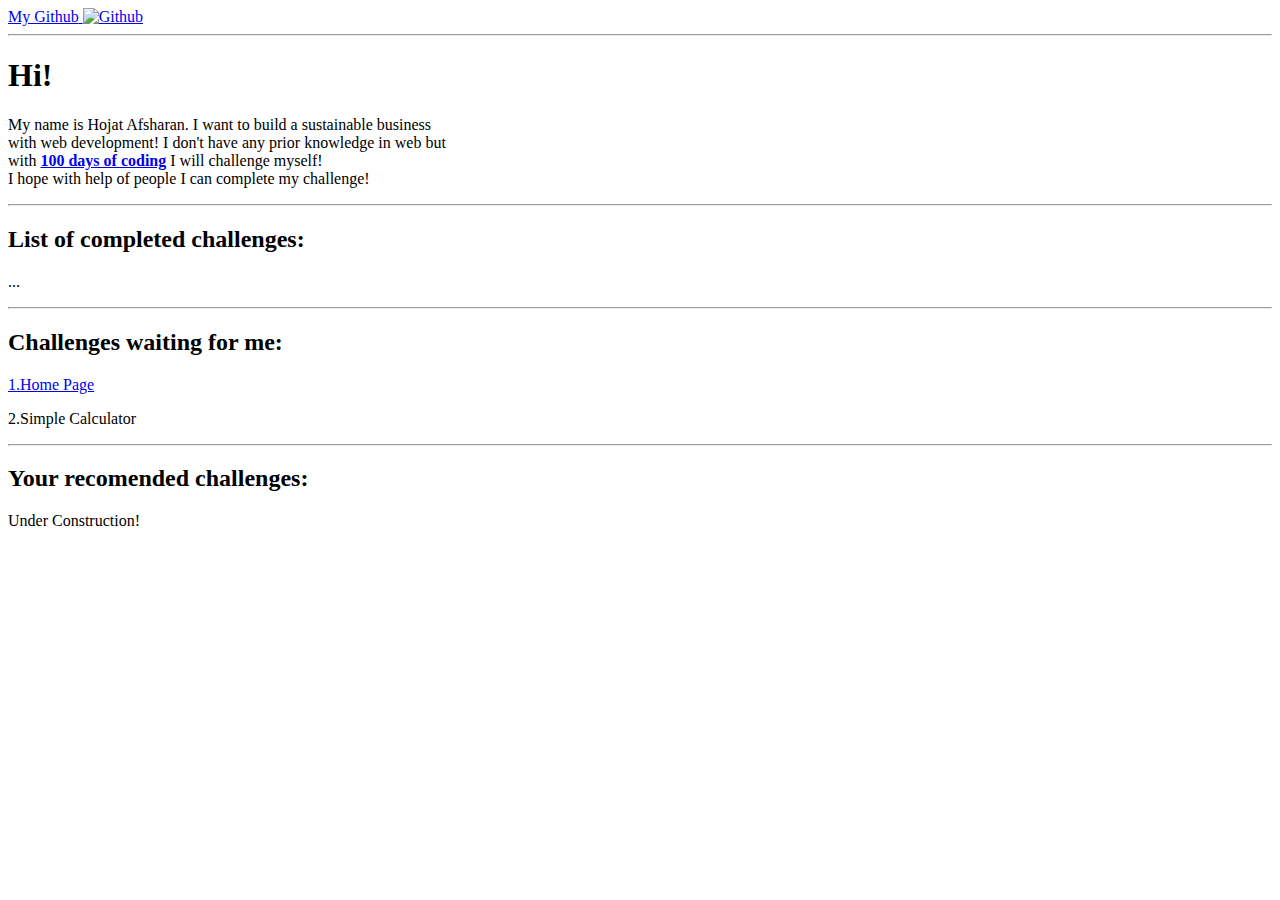
==== index.html @ 22c4f19b "1.Home Page link corrected" ====
<!DOCTYPE html>
<html lang="en">
<head>
  <meta charset="utf-8">
  <meta http-equiv="cache-control" content="no-cache" />
  <title>Hojat Afsharan | Journey to my business</title>
  <link rel="stylesheet" href="css/index.css">

</head>
<body>
  <div id="github-logo">
    <a  href="https://github.com/somic723/JS-Tutorial" class="tooltip"  target="_blank" >
      <span class="tooltiptext">My Github</span>
      <img  src="resources/Octocat.png" width="40px" height="33px" alt="Github">
    </a>
  </div>
  <div class="clear-float"></div>
  <hr>
  <div>
    <h1 class="blueviolet">Hi!</h1>
    <p>My name is Hojat Afsharan. I want to build a sustainable business<br>
      with web development! I don't have any prior knowledge in web but <br>
      with <a href="https://github.com/somic723/JS-Tutorial" target="_blank"> <b class="blueviolet">100 days of coding</b></a> I will challenge myself!<br>
      I hope with help of people I can complete my challenge!
    </p>
  </div>
  <hr>
  <div>
    <h2 class="blueviolet">List of completed challenges:</h2>
    <p>...</p>
  </div>
  <hr>
  <div>
    <h2 class="crismon">Challenges waiting for me:</h2>
    <p><a href="https://somic723.github.io"> 1.Home Page</a></p>
    <p>2.Simple Calculator</p>
  </div>
  <hr>
  <div>
      <h2 class="fadedyellow">Your recomended challenges:</h2>
      <p>Under Construction!</p>
    </div>
</body>
</html>
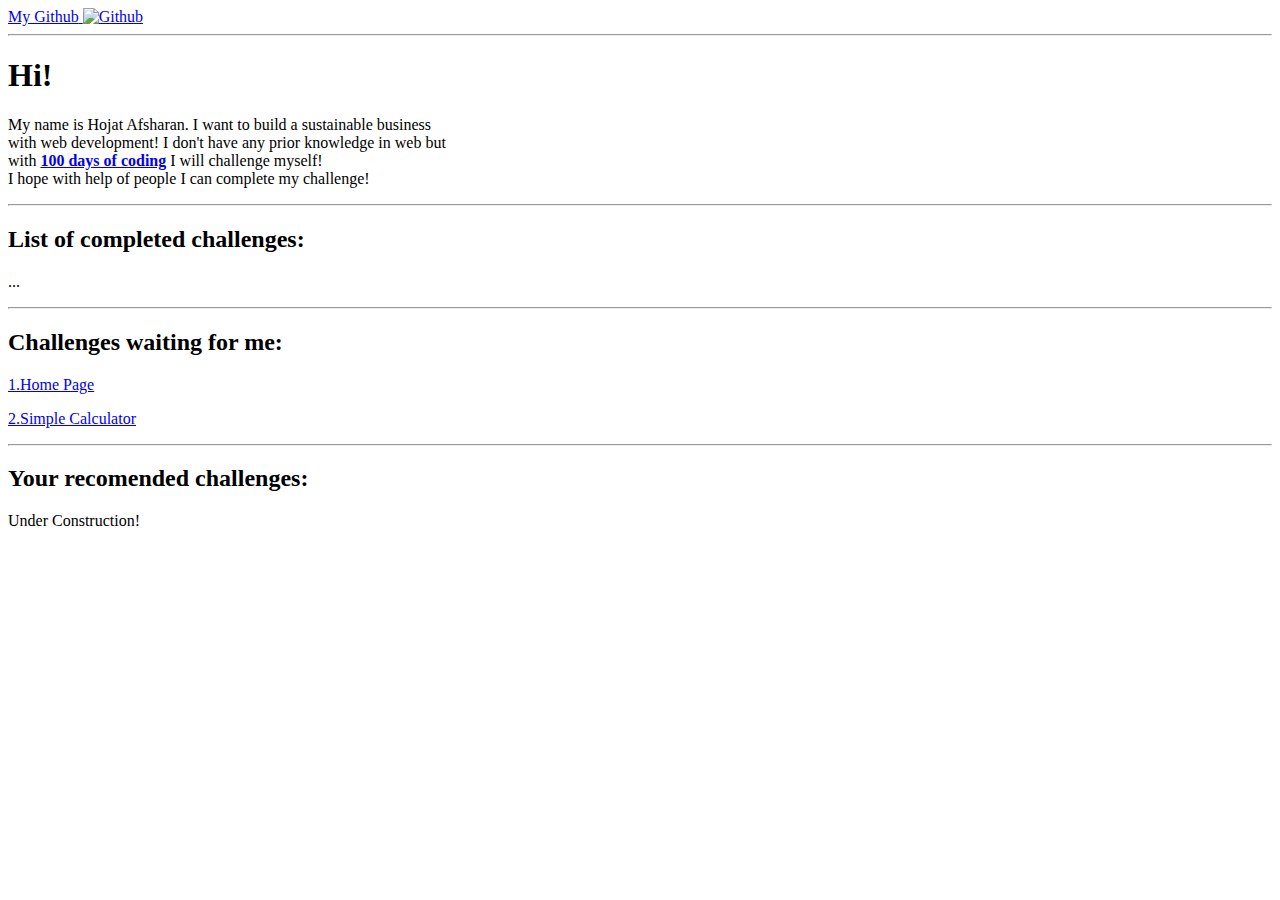
==== commit 082c3d65: "Calculator Project Added" ====
--- a/index.html
+++ b/index.html
@@ -34,7 +34,7 @@
   <div>
     <h2 class="crismon">Challenges waiting for me:</h2>
     <p><a href="https://somic723.github.io"> 1.Home Page</a></p>
-    <p>2.Simple Calculator</p>
+    <p><a href="Calculator.html"> 2.Simple Calculator</a></p>
   </div>
   <hr>
   <div>
